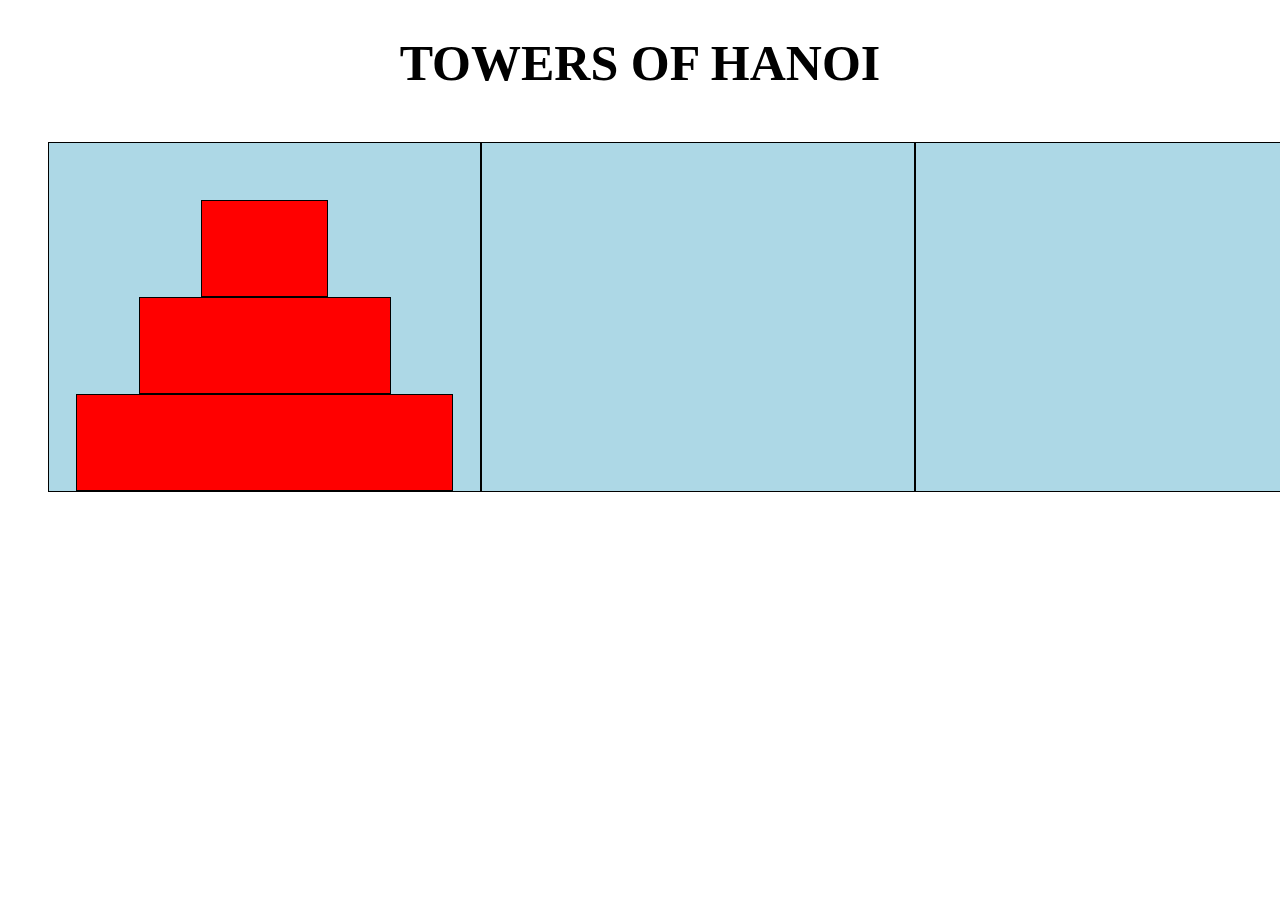
==== towers_of_hanoi/index.html @ 59fa02ca "implement views for towers of hanoi" ====
<!DOCTYPE html>
<html>
  <head>
    <meta charset="utf-8">
    <title>Towers of Hanoi</title>
    <link rel="stylesheet" href="./css/main.css">
    <script src="https://ajax.googleapis.com/ajax/libs/jquery/3.2.1/jquery.min.js"></script>
    <script type="text/javascript" src='./js/bundle.js'></script>
  </head>
  <body>
    <h1>TOWERS OF HANOI</h1>
    <section class="hanoi"></section>

  </body>
</html>
---- towers_of_hanoi/css/main.css ----
.towers {
  display: flex;
  width: 1300px;
  list-style: none;
  height: 350px;
  margin: auto;
}

.towers li {
  width: 33.33%;
  border: 1px solid black;
  background: lightblue;
  position: relative;
  display: flex;
  flex-direction: column;
  justify-content: flex-end;
  align-items: center;
}

.towers div {
  height: 95px;
  display: block;
  border: 1px solid black;
  background: red;
}


body h1 {
  font-size: 50px;
  text-align: center;
  font-family: comic sans ms;
  margin-bottom: 50px;
}
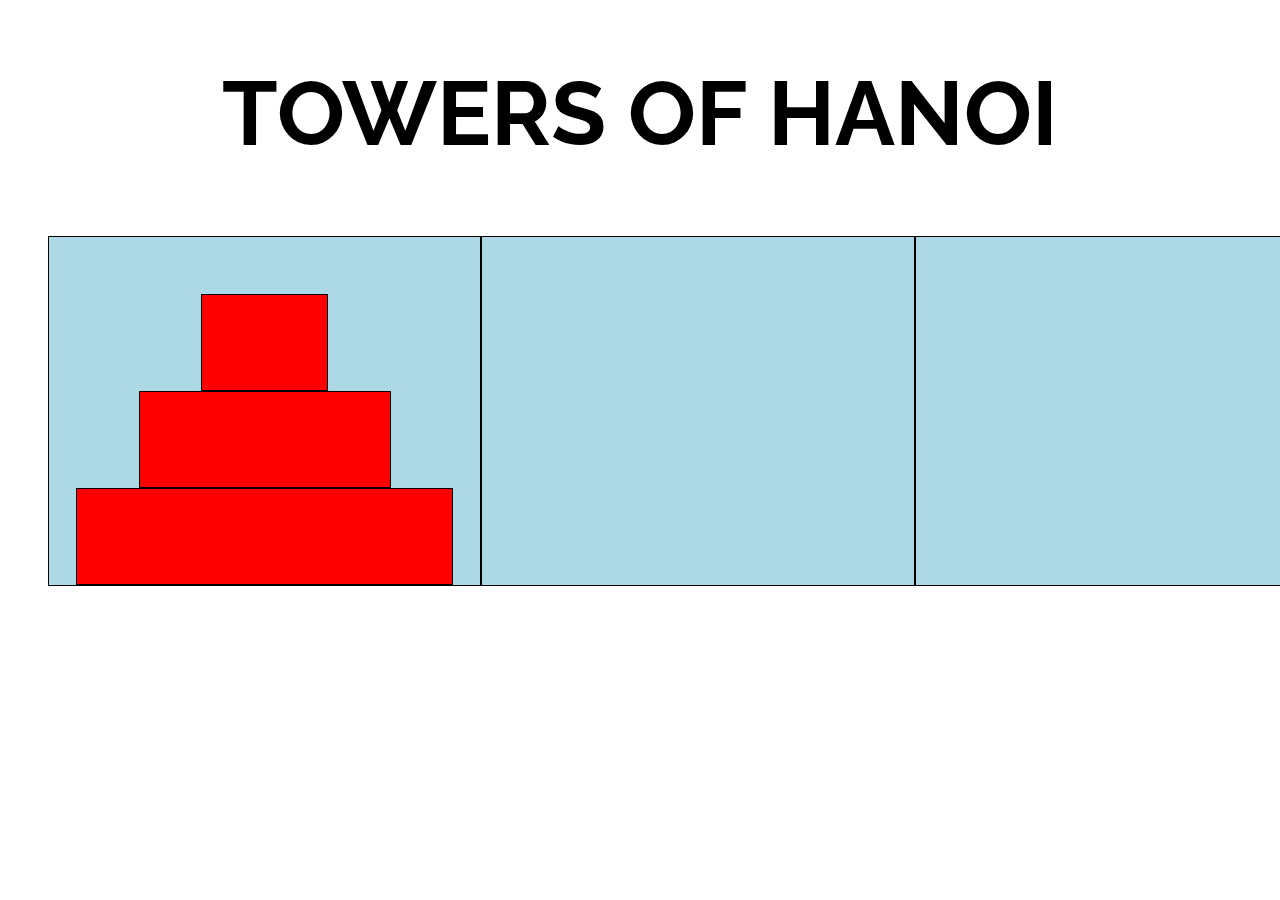
==== commit ad0b9871: "finish towers of hanoii" ====
--- a/towers_of_hanoi/index.html
+++ b/towers_of_hanoi/index.html
@@ -4,12 +4,64 @@
     <meta charset="utf-8">
     <title>Towers of Hanoi</title>
     <link rel="stylesheet" href="./css/main.css">
+    <link rel="stylesheet" href="./css/animate.css">
+    <link href="https://fonts.googleapis.com/css?family=Raleway:400,500,600,700" rel="stylesheet">
     <script src="https://ajax.googleapis.com/ajax/libs/jquery/3.2.1/jquery.min.js"></script>
     <script type="text/javascript" src='./js/bundle.js'></script>
   </head>
   <body>
     <h1>TOWERS OF HANOI</h1>
     <section class="hanoi"></section>
+    <script>
 
+var bodyElement = document.querySelector("body");
+
+var requestAnimationFrame = window.requestAnimationFrame ||
+                            window.mozRequestAnimationFrame ||
+                            window.webkitRequestAnimationFrame ||
+                            window.msRequestAnimationFrame;
+
+var delay = 0;
+
+function changeColor() {
+    delay++;
+
+    if (delay > 3) {
+        bodyElement.style.backgroundColor = getRandomColor();
+        delay = 0;
+    }
+
+    requestAnimationFrame(changeColor);
+}
+
+function getRandomColor() {
+    // creating a random number between 0 and 255
+    var r = Math.floor(Math.random()*256);
+    var g = Math.floor(Math.random()*256);
+    var b = Math.floor(Math.random()*256);
+
+    // going from decimal to hex
+    var hexR = r.toString(16);
+    var hexG = g.toString(16);
+    var hexB = b.toString(16);
+
+    // making sure single character values are prepended with a "0"
+    if (hexR.length == 1) {
+        hexR = "0" + hexR;
+    }
+
+    if (hexG.length == 1) {
+        hexG = "0" + hexG;
+    }
+
+    if (hexB.length == 1) {
+        hexB = "0" + hexB;
+    }
+
+    // creating the hex value by concatenatening the string values
+    var hexColor = "#" + hexR + hexG + hexB;
+    return hexColor.toUpperCase();
+}
+</script>
   </body>
 </html>
--- a/towers_of_hanoi/css/main.css
+++ b/towers_of_hanoi/css/main.css
@@ -26,8 +26,16 @@
 
 
 body h1 {
-  font-size: 50px;
+  font-size: 90px;
   text-align: center;
-  font-family: comic sans ms;
-  margin-bottom: 50px;
+  font-family: Raleway;
+  margin-bottom: 70px;
 }
+
+.selected div:first-child {
+  background: yellow;
+}
+
+/*.towers li:hover div:first-child {
+  background: green;
+}*/
